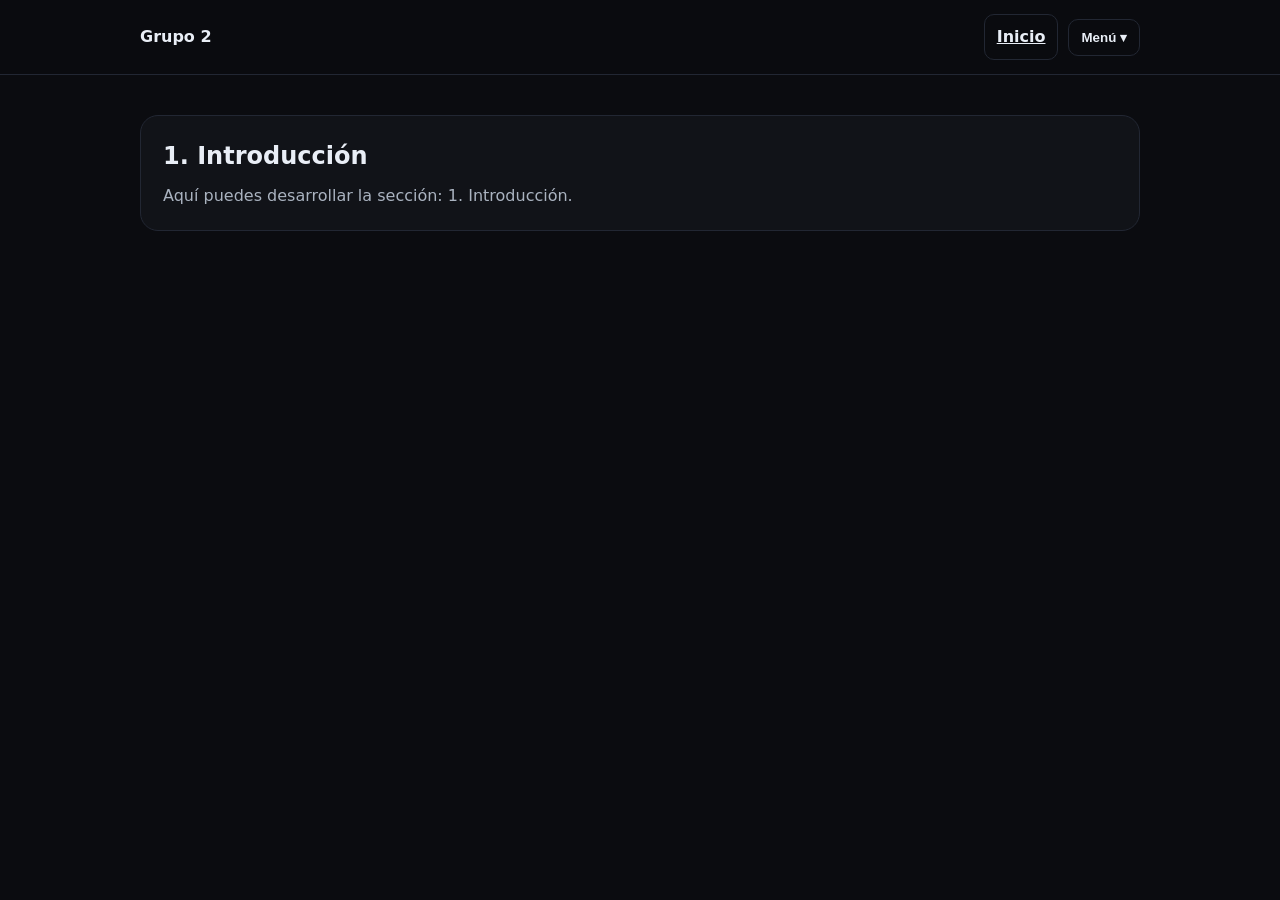
==== TrabajoFinal/introduccion.html @ c26afb58 "Pagina de inicio sin mas" ====
<!doctype html>
<html lang="es">
<head>
  <meta charset="utf-8" />
  <meta name="viewport" content="width=device-width, initial-scale=1" />
  <title>Grupo 2 | 1. Introducción</title>
  <link rel="stylesheet" href="assets/styles.css" />
</head>
<body>
<header>
  <div class="container">
    <nav class="navbar">
      <div class="brand">
        <a href="index.html">Grupo 2</a>
      </div>
      <div class="nav-actions">
        <a class="btn" href="index.html">Inicio</a>
        <div class="dropdown">
          <button id="menuBtn" class="btn">Menú ▾</button>
          <div id="menuPanel" class="dropdown-panel">
            
<a href="introduccion.html">1. Introducción</a>
<a href="origen.html">2. Origen y contextualización</a>
<a href="objetivo-general.html">3. Objetivo general</a>
<a href="objetivos-especificos.html">4. Objetivos específicos</a>
<a href="tareas.html">5. Tareas</a>
<a href="recursos-humanos.html">6. Recursos humanos</a>
<a href="recursos-materiales.html">7. Recursos materiales</a>
<a href="cronograma.html">8. Cronograma</a>
<a href="presupuesto.html">9. Presupuesto</a>
<a href="seguimiento-evaluacion.html">10. Seguimiento y evaluación</a>
<a href="anexos-documentacion-tecnica.html">11. Anexos: Documentación técnica</a>
<a href="bibliografia.html">12. Bibliografía</a>

          </div>
        </div>
      </div>
    </nav>
  </div>
</header>
<main>
  <div class="container">
    <section class="card">
      <h1>1. Introducción</h1>
      <p>Aquí puedes desarrollar la sección: 1. Introducción.</p>
    </section>
  </div>
</main>
<script src="assets/menu.js"></script>
</body>
</html>
---- TrabajoFinal/assets/styles.css ----
:root{
  --bg:#0b0c10;
  --card:#111318;
  --text:#e9eef6;
  --muted:#aab3c0;
  --line:#222733;
  --accent:#7aa2ff;
}
*{ box-sizing:border-box; margin:0; padding:0; }
body{
  font-family: system-ui, -apple-system, Segoe UI, Roboto, Arial, sans-serif;
  background: var(--bg);
  color: var(--text);
  line-height: 1.5;
}
header{
  position: sticky;
  top:0;
  background: rgba(11,12,16,.85);
  backdrop-filter: blur(10px);
  border-bottom: 1px solid var(--line);
  z-index: 50;
}
.container{
  width: min(1000px, 92%);
  margin: 0 auto;
}
.navbar{
  display:flex;
  align-items:center;
  justify-content:space-between;
  padding: 14px 0;
  gap: 16px;
}
.brand a{
  color: var(--text);
  text-decoration:none;
  font-weight: 700;
}
.nav-actions{
  display:flex;
  align-items:center;
  gap: 10px;
}
.btn{
  border: 1px solid var(--line);
  background: transparent;
  color: var(--text);
  padding: 10px 12px;
  border-radius: 10px;
  cursor:pointer;
  font-weight: 600;
}
.btn:hover{ border-color: rgba(122,162,255,.6); }
.dropdown{ position: relative; }
.dropdown-panel{
  position:absolute;
  right:0;
  top: calc(100% + 10px);
  width: 320px;
  background: var(--card);
  border: 1px solid var(--line);
  border-radius: 14px;
  padding: 10px;
  display:none;
}
.dropdown-panel.open{ display:block; }
.dropdown-panel a{
  display:block;
  padding: 8px;
  border-radius: 8px;
  color: var(--text);
  text-decoration:none;
  font-size: 14px;
}
.dropdown-panel a:hover{
  background: rgba(122,162,255,.12);
}
main{ padding: 40px 0; }
.card{
  background: var(--card);
  border: 1px solid var(--line);
  border-radius: 18px;
  padding: 22px;
}
h1{ margin-bottom: 10px; }
p{ color: var(--muted); }
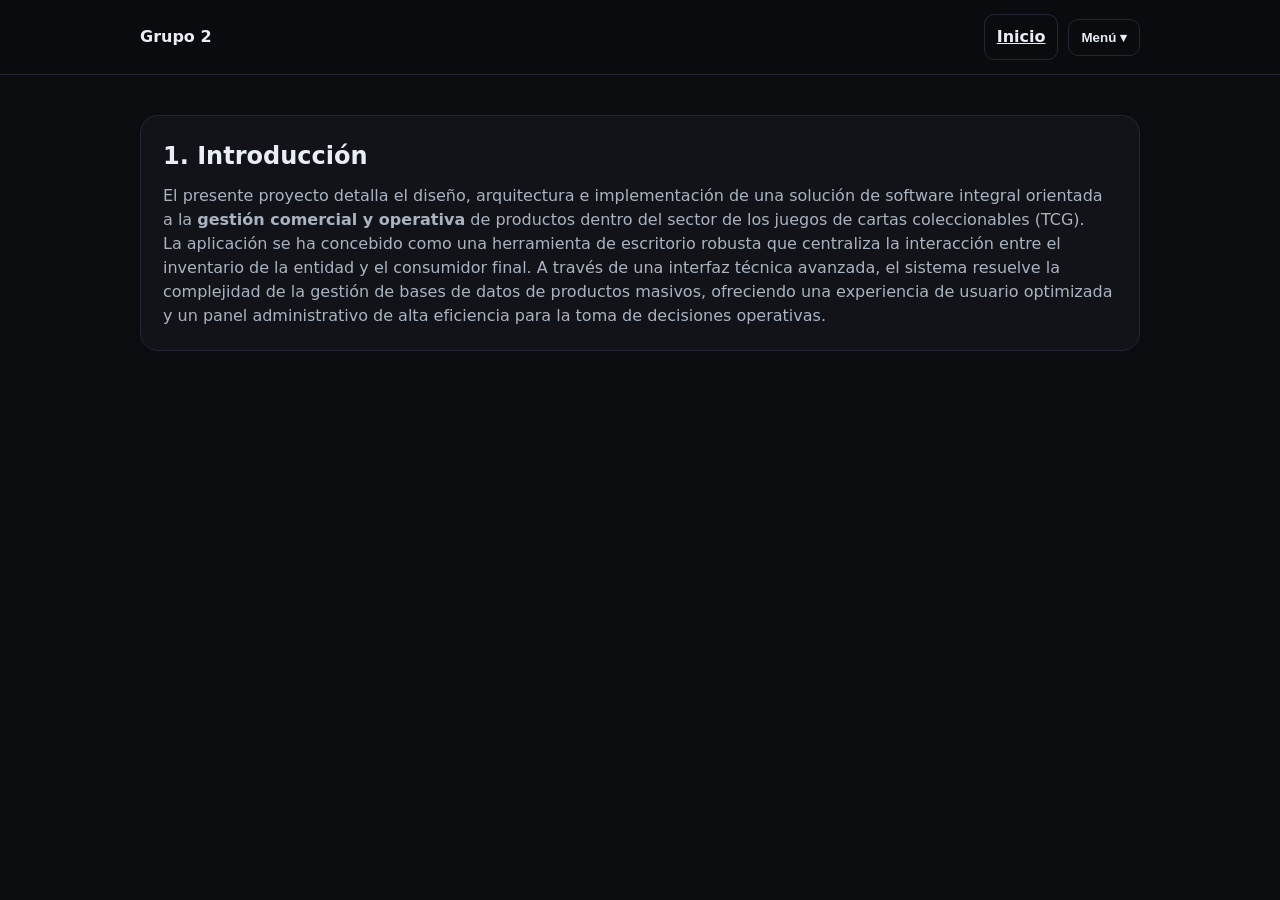
==== commit 938d46ff: "Update introduccion.html" ====
--- a/TrabajoFinal/introduccion.html
+++ b/TrabajoFinal/introduccion.html
@@ -1,4 +1,3 @@
-
 <!doctype html>
 <html lang="es">
 <head>
@@ -19,20 +18,18 @@
         <div class="dropdown">
           <button id="menuBtn" class="btn">Menú ▾</button>
           <div id="menuPanel" class="dropdown-panel">
-            
-<a href="introduccion.html">1. Introducción</a>
-<a href="origen.html">2. Origen y contextualización</a>
-<a href="objetivo-general.html">3. Objetivo general</a>
-<a href="objetivos-especificos.html">4. Objetivos específicos</a>
-<a href="tareas.html">5. Tareas</a>
-<a href="recursos-humanos.html">6. Recursos humanos</a>
-<a href="recursos-materiales.html">7. Recursos materiales</a>
-<a href="cronograma.html">8. Cronograma</a>
-<a href="presupuesto.html">9. Presupuesto</a>
-<a href="seguimiento-evaluacion.html">10. Seguimiento y evaluación</a>
-<a href="anexos-documentacion-tecnica.html">11. Anexos: Documentación técnica</a>
-<a href="bibliografia.html">12. Bibliografía</a>
-
+            <a href="introduccion.html">1. Introducción</a>
+            <a href="origen.html">2. Origen y contextualización</a>
+            <a href="objetivo-general.html">3. Objetivo general</a>
+            <a href="objetivos-especificos.html">4. Objetivos específicos</a>
+            <a href="tareas.html">5. Tareas</a>
+            <a href="recursos-humanos.html">6. Recursos humanos</a>
+            <a href="recursos-materiales.html">7. Recursos materiales</a>
+            <a href="cronograma.html">8. Cronograma</a>
+            <a href="presupuesto.html">9. Presupuesto</a>
+            <a href="seguimiento-evaluacion.html">10. Seguimiento y evaluación</a>
+            <a href="anexos-documentacion-tecnica.html">11. Anexos: Documentación técnica</a>
+            <a href="bibliografia.html">12. Bibliografía</a>
           </div>
         </div>
       </div>
@@ -43,7 +40,8 @@
   <div class="container">
     <section class="card">
       <h1>1. Introducción</h1>
-      <p>Aquí puedes desarrollar la sección: 1. Introducción.</p>
+      <p>El presente proyecto detalla el diseño, arquitectura e implementación de una solución de software integral orientada a la <strong>gestión comercial y operativa</strong> de productos dentro del sector de los juegos de cartas coleccionables (TCG).</p>
+      <p>La aplicación se ha concebido como una herramienta de escritorio robusta que centraliza la interacción entre el inventario de la entidad y el consumidor final. A través de una interfaz técnica avanzada, el sistema resuelve la complejidad de la gestión de bases de datos de productos masivos, ofreciendo una experiencia de usuario optimizada y un panel administrativo de alta eficiencia para la toma de decisiones operativas.</p>
     </section>
   </div>
 </main>
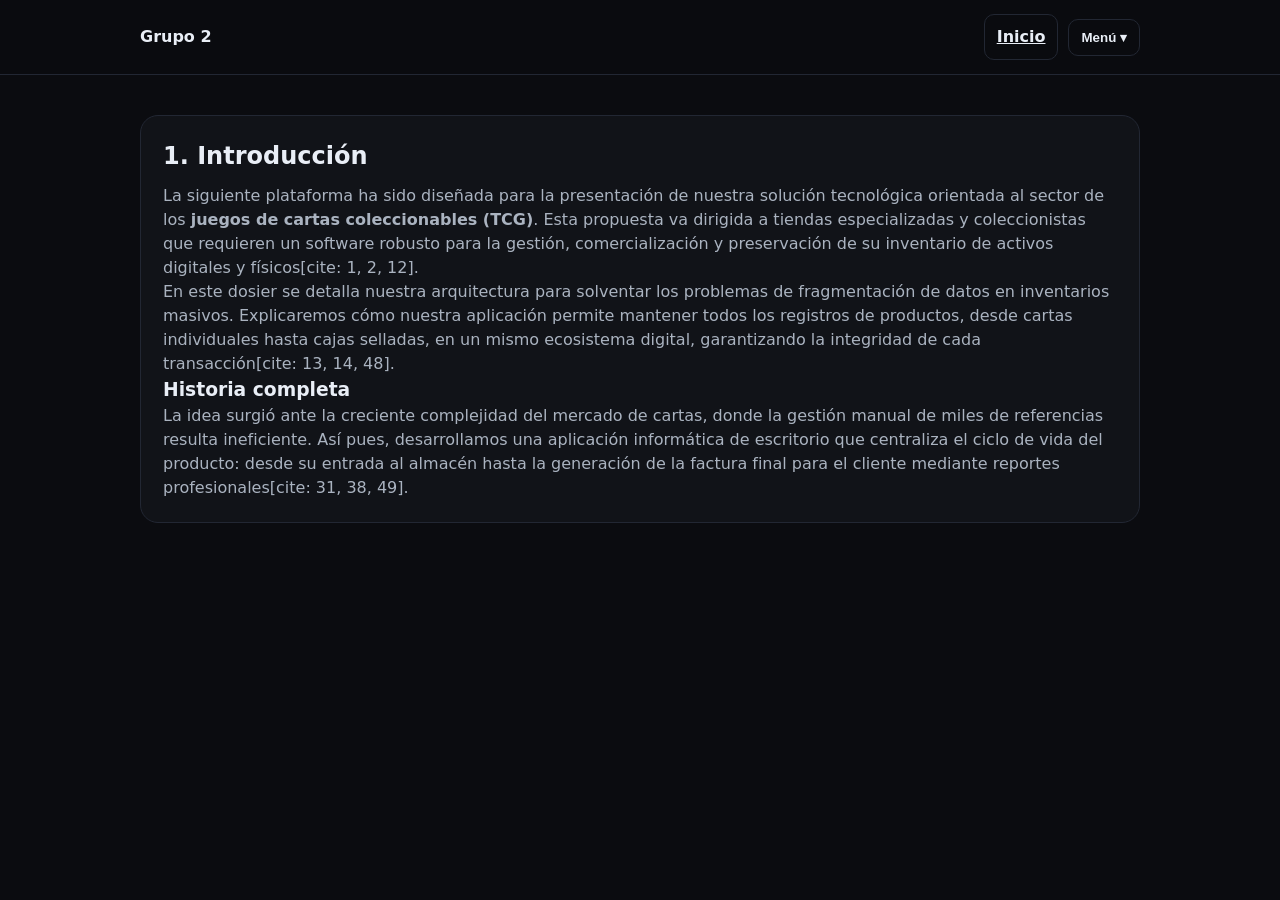
==== commit ee4c74c1: "Update introduccion.html" ====
--- a/TrabajoFinal/introduccion.html
+++ b/TrabajoFinal/introduccion.html
@@ -10,9 +10,7 @@
 <header>
   <div class="container">
     <nav class="navbar">
-      <div class="brand">
-        <a href="index.html">Grupo 2</a>
-      </div>
+      <div class="brand"><a href="index.html">Grupo 2</a></div>
       <div class="nav-actions">
         <a class="btn" href="index.html">Inicio</a>
         <div class="dropdown">
@@ -22,15 +20,7 @@
             <a href="origen.html">2. Origen y contextualización</a>
             <a href="objetivo-general.html">3. Objetivo general</a>
             <a href="objetivos-especificos.html">4. Objetivos específicos</a>
-            <a href="tareas.html">5. Tareas</a>
-            <a href="recursos-humanos.html">6. Recursos humanos</a>
-            <a href="recursos-materiales.html">7. Recursos materiales</a>
-            <a href="cronograma.html">8. Cronograma</a>
-            <a href="presupuesto.html">9. Presupuesto</a>
-            <a href="seguimiento-evaluacion.html">10. Seguimiento y evaluación</a>
-            <a href="anexos-documentacion-tecnica.html">11. Anexos: Documentación técnica</a>
-            <a href="bibliografia.html">12. Bibliografía</a>
-          </div>
+            </div>
         </div>
       </div>
     </nav>
@@ -40,8 +30,12 @@
   <div class="container">
     <section class="card">
       <h1>1. Introducción</h1>
-      <p>El presente proyecto detalla el diseño, arquitectura e implementación de una solución de software integral orientada a la <strong>gestión comercial y operativa</strong> de productos dentro del sector de los juegos de cartas coleccionables (TCG).</p>
-      <p>La aplicación se ha concebido como una herramienta de escritorio robusta que centraliza la interacción entre el inventario de la entidad y el consumidor final. A través de una interfaz técnica avanzada, el sistema resuelve la complejidad de la gestión de bases de datos de productos masivos, ofreciendo una experiencia de usuario optimizada y un panel administrativo de alta eficiencia para la toma de decisiones operativas.</p>
+      <p>La siguiente plataforma ha sido diseñada para la presentación de nuestra solución tecnológica orientada al sector de los <strong>juegos de cartas coleccionables (TCG)</strong>. Esta propuesta va dirigida a tiendas especializadas y coleccionistas que requieren un software robusto para la gestión, comercialización y preservación de su inventario de activos digitales y físicos[cite: 1, 2, 12].</p>
+      
+      <p>En este dosier se detalla nuestra arquitectura para solventar los problemas de fragmentación de datos en inventarios masivos. Explicaremos cómo nuestra aplicación permite mantener todos los registros de productos, desde cartas individuales hasta cajas selladas, en un mismo ecosistema digital, garantizando la integridad de cada transacción[cite: 13, 14, 48].</p>
+      
+      <h3>Historia completa</h3>
+      <p>La idea surgió ante la creciente complejidad del mercado de cartas, donde la gestión manual de miles de referencias resulta ineficiente. Así pues, desarrollamos una aplicación informática de escritorio que centraliza el ciclo de vida del producto: desde su entrada al almacén hasta la generación de la factura final para el cliente mediante reportes profesionales[cite: 31, 38, 49].</p>
     </section>
   </div>
 </main>
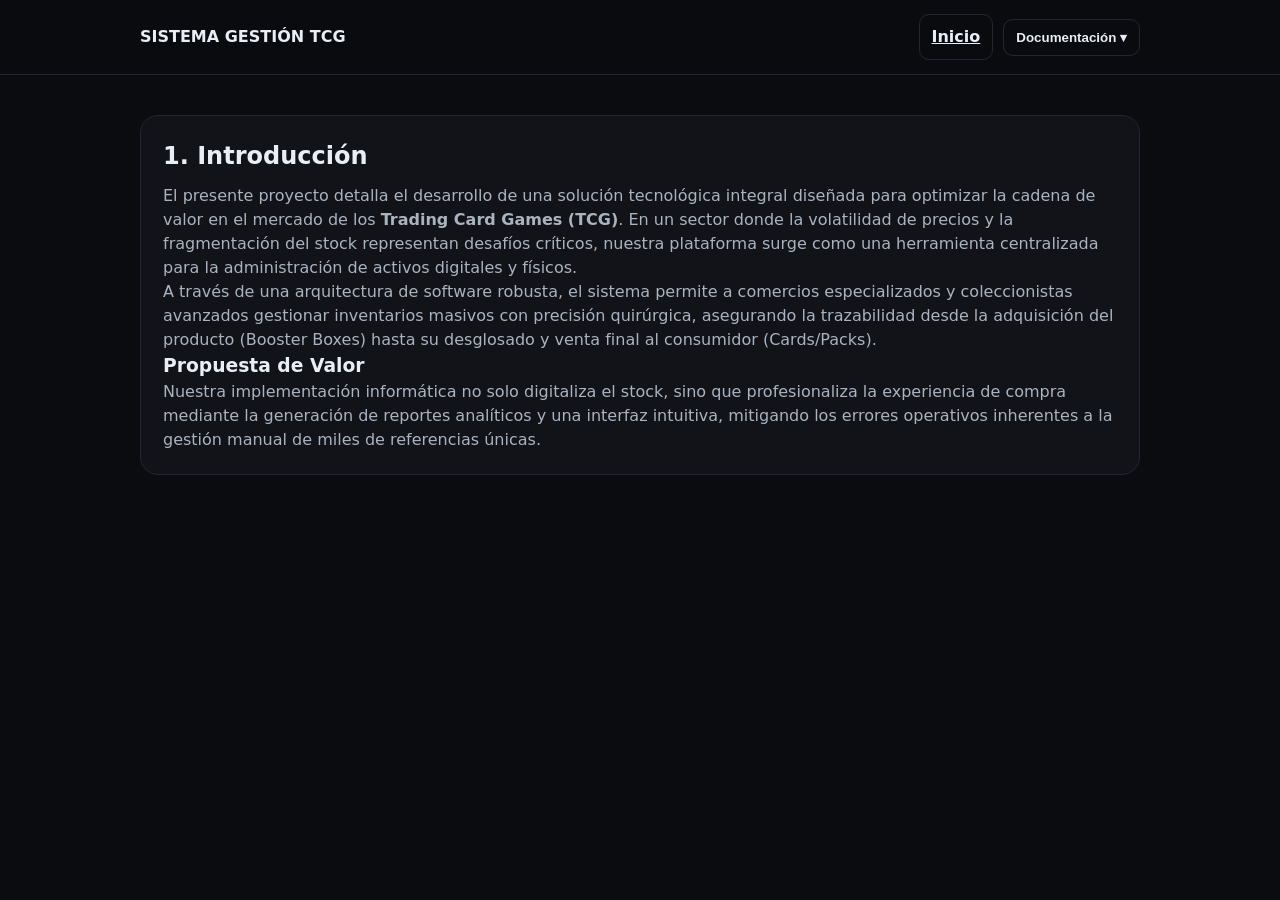
==== commit 14acd580: "Update introduccion.html" ====
--- a/TrabajoFinal/introduccion.html
+++ b/TrabajoFinal/introduccion.html
@@ -3,24 +3,24 @@
 <head>
   <meta charset="utf-8" />
   <meta name="viewport" content="width=device-width, initial-scale=1" />
-  <title>Grupo 2 | 1. Introducción</title>
+  <title>Proyecto TCG | 1. Introducción</title>
   <link rel="stylesheet" href="assets/styles.css" />
 </head>
 <body>
 <header>
   <div class="container">
     <nav class="navbar">
-      <div class="brand"><a href="index.html">Grupo 2</a></div>
+      <div class="brand"><a href="index.html">SISTEMA GESTIÓN TCG</a></div>
       <div class="nav-actions">
         <a class="btn" href="index.html">Inicio</a>
         <div class="dropdown">
-          <button id="menuBtn" class="btn">Menú ▾</button>
+          <button id="menuBtn" class="btn">Documentación ▾</button>
           <div id="menuPanel" class="dropdown-panel">
             <a href="introduccion.html">1. Introducción</a>
-            <a href="origen.html">2. Origen y contextualización</a>
-            <a href="objetivo-general.html">3. Objetivo general</a>
-            <a href="objetivos-especificos.html">4. Objetivos específicos</a>
-            </div>
+            <a href="origen.html">2. Origen y Contexto</a>
+            <a href="objetivo-general.html">3. Objetivo General</a>
+            <a href="objetivos-especificos.html">4. Objetivos Específicos</a>
+          </div>
         </div>
       </div>
     </nav>
@@ -30,12 +30,12 @@
   <div class="container">
     <section class="card">
       <h1>1. Introducción</h1>
-      <p>La siguiente plataforma ha sido diseñada para la presentación de nuestra solución tecnológica orientada al sector de los <strong>juegos de cartas coleccionables (TCG)</strong>. Esta propuesta va dirigida a tiendas especializadas y coleccionistas que requieren un software robusto para la gestión, comercialización y preservación de su inventario de activos digitales y físicos[cite: 1, 2, 12].</p>
+      <p>El presente proyecto detalla el desarrollo de una solución tecnológica integral diseñada para optimizar la cadena de valor en el mercado de los <strong>Trading Card Games (TCG)</strong>. En un sector donde la volatilidad de precios y la fragmentación del stock representan desafíos críticos, nuestra plataforma surge como una herramienta centralizada para la administración de activos digitales y físicos.</p>
       
-      <p>En este dosier se detalla nuestra arquitectura para solventar los problemas de fragmentación de datos en inventarios masivos. Explicaremos cómo nuestra aplicación permite mantener todos los registros de productos, desde cartas individuales hasta cajas selladas, en un mismo ecosistema digital, garantizando la integridad de cada transacción[cite: 13, 14, 48].</p>
+      <p>A través de una arquitectura de software robusta, el sistema permite a comercios especializados y coleccionistas avanzados gestionar inventarios masivos con precisión quirúrgica, asegurando la trazabilidad desde la adquisición del producto (Booster Boxes) hasta su desglosado y venta final al consumidor (Cards/Packs).</p>
       
-      <h3>Historia completa</h3>
-      <p>La idea surgió ante la creciente complejidad del mercado de cartas, donde la gestión manual de miles de referencias resulta ineficiente. Así pues, desarrollamos una aplicación informática de escritorio que centraliza el ciclo de vida del producto: desde su entrada al almacén hasta la generación de la factura final para el cliente mediante reportes profesionales[cite: 31, 38, 49].</p>
+      <h3>Propuesta de Valor</h3>
+      <p>Nuestra implementación informática no solo digitaliza el stock, sino que profesionaliza la experiencia de compra mediante la generación de reportes analíticos y una interfaz intuitiva, mitigando los errores operativos inherentes a la gestión manual de miles de referencias únicas.</p>
     </section>
   </div>
 </main>
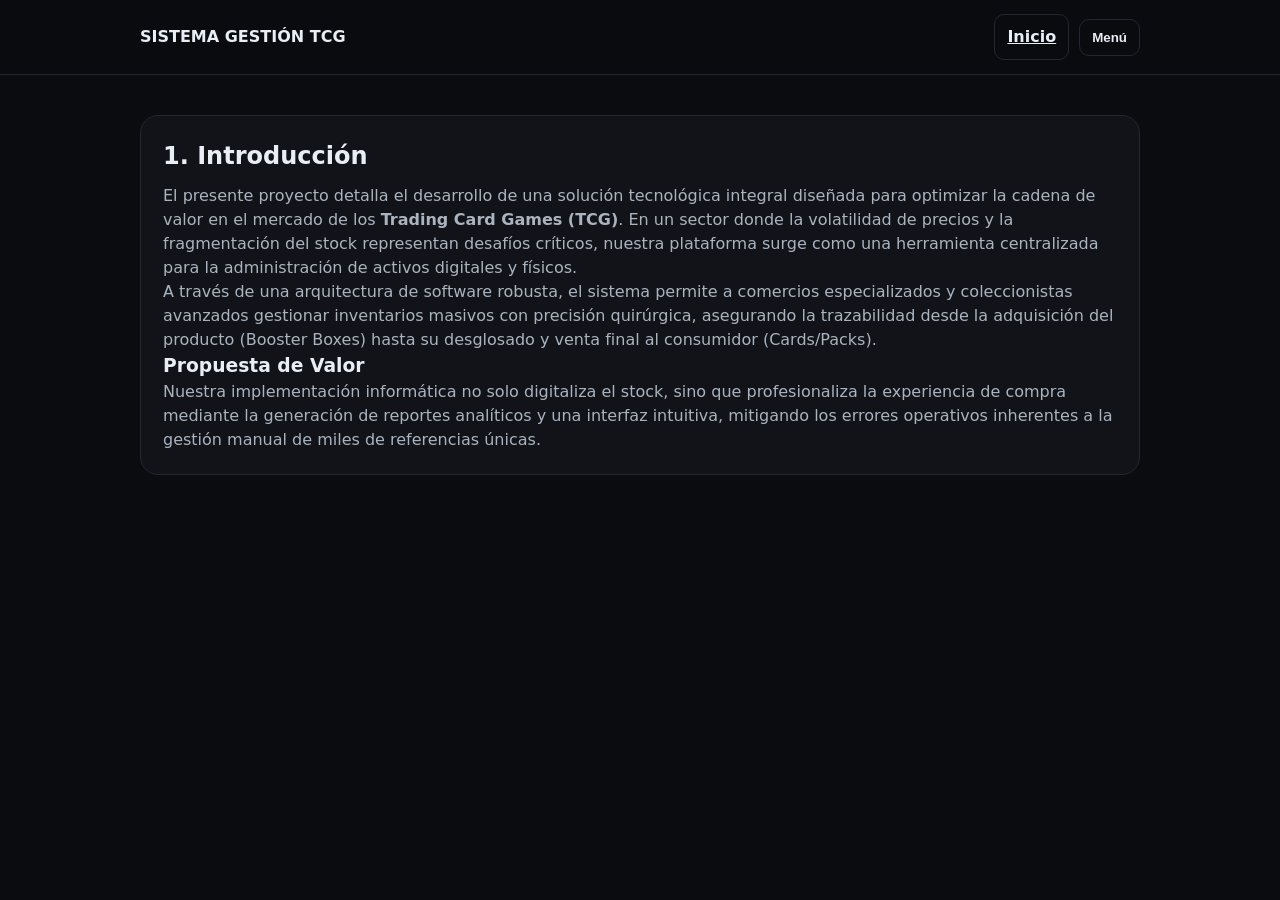
==== commit fbcff498: "Update introduccion.html" ====
--- a/TrabajoFinal/introduccion.html
+++ b/TrabajoFinal/introduccion.html
@@ -14,12 +14,20 @@
       <div class="nav-actions">
         <a class="btn" href="index.html">Inicio</a>
         <div class="dropdown">
-          <button id="menuBtn" class="btn">Documentación ▾</button>
+          <button id="menuBtn" class="btn">Menú</button>
           <div id="menuPanel" class="dropdown-panel">
             <a href="introduccion.html">1. Introducción</a>
-            <a href="origen.html">2. Origen y Contexto</a>
+            <a href="origen.html">2. Origen y Contextualización</a>
             <a href="objetivo-general.html">3. Objetivo General</a>
             <a href="objetivos-especificos.html">4. Objetivos Específicos</a>
+            <a href="tareas.html">5. Tareas</a>
+            <a href="recursos-humanos.html">6. Recursos humanos</a>
+            <a href="recursos-materiales.html">7. Recursos materiales</a>
+            <a href="cronograma.html">8. Cronograma</a>
+            <a href="presupuesto.html">9. Presupuesto</a>
+            <a href="seguimiento-evaluacion.html">10. Seguimiento y evaluación</a>
+            <a href="anexos-documentacion-tecnica.html">11. Anexos: Documentación técnica</a>
+            <a href="bibliografia.html">12. Bibliografía</a>
           </div>
         </div>
       </div>
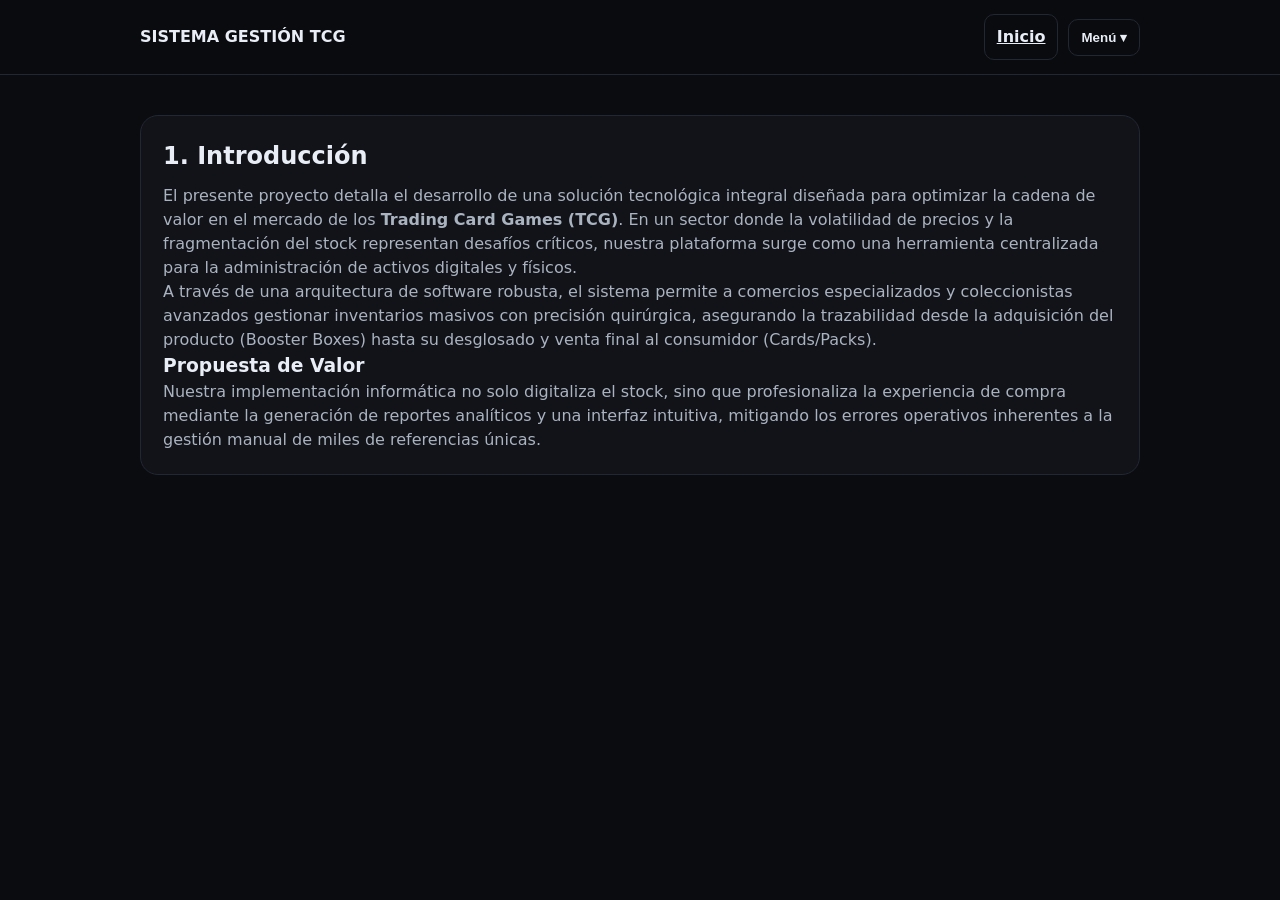
==== commit db9cbd67: "Update introduccion.html" ====
--- a/TrabajoFinal/introduccion.html
+++ b/TrabajoFinal/introduccion.html
@@ -14,7 +14,7 @@
       <div class="nav-actions">
         <a class="btn" href="index.html">Inicio</a>
         <div class="dropdown">
-          <button id="menuBtn" class="btn">Menú</button>
+          <button id="menuBtn" class="btn">Menú ▾</button>
           <div id="menuPanel" class="dropdown-panel">
             <a href="introduccion.html">1. Introducción</a>
             <a href="origen.html">2. Origen y Contextualización</a>
